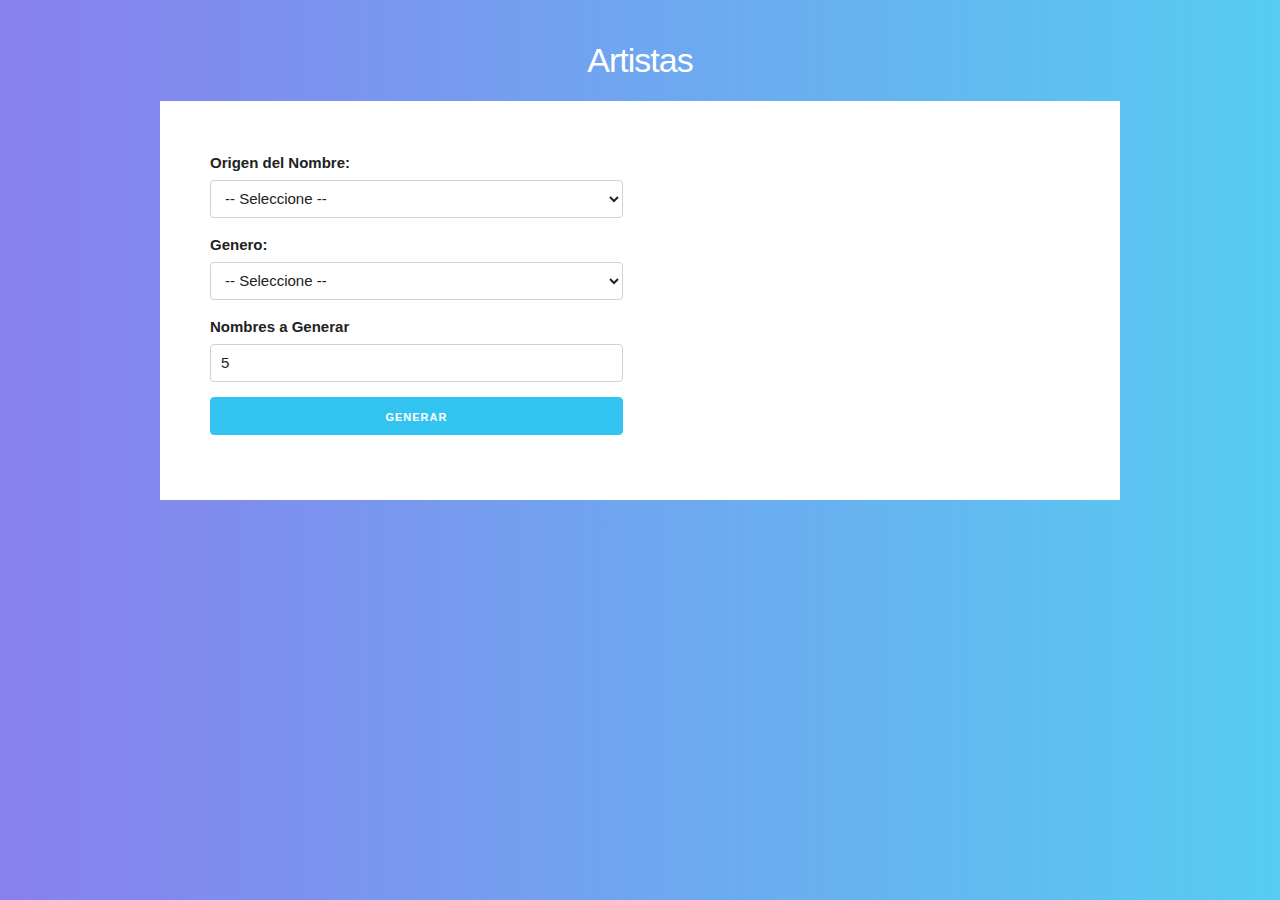
==== Artistas/index.html @ bcff0fc2 "En proceso de API Artistas" ====
<!DOCTYPE html>
<html lang="en">
<head>
    <meta charset="UTF-8">
    <meta name="viewport" content="width=device-width, initial-scale=1.0">
    <meta http-equiv="X-UA-Compatible" content="ie=edge">
    <title>Document</title>
    <link rel="stylesheet" href="css/normalize.css">
    <link rel="stylesheet" href="css/skeleton.css">
    <link rel="stylesheet" href="css/custom.css">
</head>
<body>
    <div class="container">
        <div id="contenido" class="contenido">
            <h1>Artistas</h1>
            <form action="#" id="generar-nombre">
                <div class="row">
                    <div class="six columns">
                        <label for="origen">Origen del Nombre:</label>
                        <select class="u-full-width" id="origen">
                            <option value=''>-- Seleccione --</option>
                            <option value="argentina">Argentina</option>
                            <option value="brazil">Brasil</option>
                            <option value="colombia">Colombia</option>
                            <option value="costa rica">Costa Rica</option>
                            <option value="france">Francia</option>
                            <option value="italy">Italia</option>
                            <option value="mexico">Mexico</option>
                            <option value="portugal">Portugal</option>
                            <option value="spain">España</option>
                        </select>
                        <label for="genero">Genero:</label>
                        <select class="u-full-width" id="genero">
                                <option value=''>-- Seleccione --</option>
                                <option value="male">Hombre</option>
                                <option value="female">Mujer</option>
                        </select>
                        <label>Nombres a Generar</label>
                        <input type="number" id="numero" class="u-full-width" min="5" max="15" value="5">
                        <input class="button-primary u-full-width" type="submit" value="Generar">
                    </div>

                    <div class="six columns">
                        <div id="resultado"></div>
                    </div>
                </div>
                
            </form>
        </div>
    </div>
    
    <script src="js/app.js"></script>
</body>
</html>
---- Artistas/css/skeleton.css ----
/*
* Skeleton V2.0.4
* Copyright 2014, Dave Gamache
* www.getskeleton.com
* Free to use under the MIT license.
* http://www.opensource.org/licenses/mit-license.php
* 12/29/2014
*/


/* Table of contents
––––––––––––––––––––––––––––––––––––––––––––––––––
- Grid
- Base Styles
- Typography
- Links
- Buttons
- Forms
- Lists
- Code
- Tables
- Spacing
- Utilities
- Clearing
- Media Queries
*/


/* Grid
–––––––––––––––––––––––––––––––––––––––––––––––––– */
.container {
  position: relative;
  width: 100%;
  max-width: 960px;
  margin: 0 auto;
  padding: 0 20px;
  box-sizing: border-box; }
.column,
.columns {
  width: 100%;
  float: left;
  box-sizing: border-box; }

/* For devices larger than 400px */
@media (min-width: 400px) {
  .container {
    width: 85%;
    padding: 0; }
}

/* For devices larger than 550px */
@media (min-width: 550px) {
  .container {
    width: 80%; }
  .column,
  .columns {
    margin-left: 4%; }
  .column:first-child,
  .columns:first-child {
    margin-left: 0; }

  .one.column,
  .one.columns                    { width: 4.66666666667%; }
  .two.columns                    { width: 13.3333333333%; }
  .three.columns                  { width: 22%;            }
  .four.columns                   { width: 30.6666666667%; }
  .five.columns                   { width: 39.3333333333%; }
  .six.columns                    { width: 48%;            }
  .seven.columns                  { width: 56.6666666667%; }
  .eight.columns                  { width: 65.3333333333%; }
  .nine.columns                   { width: 74.0%;          }
  .ten.columns                    { width: 82.6666666667%; }
  .eleven.columns                 { width: 91.3333333333%; }
  .twelve.columns                 { width: 100%; margin-left: 0; }

  .one-third.column               { width: 30.6666666667%; }
  .two-thirds.column              { width: 65.3333333333%; }

  .one-half.column                { width: 48%; }

  /* Offsets */
  .offset-by-one.column,
  .offset-by-one.columns          { margin-left: 8.66666666667%; }
  .offset-by-two.column,
  .offset-by-two.columns          { margin-left: 17.3333333333%; }
  .offset-by-three.column,
  .offset-by-three.columns        { margin-left: 26%;            }
  .offset-by-four.column,
  .offset-by-four.columns         { margin-left: 34.6666666667%; }
  .offset-by-five.column,
  .offset-by-five.columns         { margin-left: 43.3333333333%; }
  .offset-by-six.column,
  .offset-by-six.columns          { margin-left: 52%;            }
  .offset-by-seven.column,
  .offset-by-seven.columns        { margin-left: 60.6666666667%; }
  .offset-by-eight.column,
  .offset-by-eight.columns        { margin-left: 69.3333333333%; }
  .offset-by-nine.column,
  .offset-by-nine.columns         { margin-left: 78.0%;          }
  .offset-by-ten.column,
  .offset-by-ten.columns          { margin-left: 86.6666666667%; }
  .offset-by-eleven.column,
  .offset-by-eleven.columns       { margin-left: 95.3333333333%; }

  .offset-by-one-third.column,
  .offset-by-one-third.columns    { margin-left: 34.6666666667%; }
  .offset-by-two-thirds.column,
  .offset-by-two-thirds.columns   { margin-left: 69.3333333333%; }

  .offset-by-one-half.column,
  .offset-by-one-half.columns     { margin-left: 52%; }

}


/* Base Styles
–––––––––––––––––––––––––––––––––––––––––––––––––– */
/* NOTE
html is set to 62.5% so that all the REM measurements throughout Skeleton
are based on 10px sizing. So basically 1.5rem = 15px :) */
html {
  font-size: 62.5%; }
body {
  font-size: 1.5em; /* currently ems cause chrome bug misinterpreting rems on body element */
  line-height: 1.6;
  font-weight: 400;
  font-family: "Raleway", "HelveticaNeue", "Helvetica Neue", Helvetica, Arial, sans-serif;
  color: #222; }


/* Typography
–––––––––––––––––––––––––––––––––––––––––––––––––– */
h1, h2, h3, h4, h5, h6 {
  margin-top: 0;
  margin-bottom: 2rem;
  font-weight: 300; }
h1 { font-size: 4.0rem; line-height: 1.2;  letter-spacing: -.1rem;}
h2 { font-size: 3.6rem; line-height: 1.25; letter-spacing: -.1rem; }
h3 { font-size: 3.0rem; line-height: 1.3;  letter-spacing: -.1rem; }
h4 { font-size: 2.4rem; line-height: 1.35; letter-spacing: -.08rem; }
h5 { font-size: 1.8rem; line-height: 1.5;  letter-spacing: -.05rem; }
h6 { font-size: 1.5rem; line-height: 1.6;  letter-spacing: 0; }

/* Larger than phablet */
@media (min-width: 550px) {
  h1 { font-size: 5.0rem; }
  h2 { font-size: 4.2rem; }
  h3 { font-size: 3.6rem; }
  h4 { font-size: 3.0rem; }
  h5 { font-size: 2.4rem; }
  h6 { font-size: 1.5rem; }
}

p {
  margin-top: 0; }


/* Links
–––––––––––––––––––––––––––––––––––––––––––––––––– */
a {
  color: #1EAEDB; }
a:hover {
  color: #0FA0CE; }


/* Buttons
–––––––––––––––––––––––––––––––––––––––––––––––––– */
.button,
button,
input[type="submit"],
input[type="reset"],
input[type="button"] {
  display: inline-block;
  height: 38px;
  padding: 0 30px;
  color: #555;
  text-align: center;
  font-size: 11px;
  font-weight: 600;
  line-height: 38px;
  letter-spacing: .1rem;
  text-transform: uppercase;
  text-decoration: none;
  white-space: nowrap;
  background-color: transparent;
  border-radius: 4px;
  border: 1px solid #bbb;
  cursor: pointer;
  box-sizing: border-box; }
.button:hover,
button:hover,
input[type="submit"]:hover,
input[type="reset"]:hover,
input[type="button"]:hover,
.button:focus,
button:focus,
input[type="submit"]:focus,
input[type="reset"]:focus,
input[type="button"]:focus {
  color: #333;
  border-color: #888;
  outline: 0; }
.button.button-primary,
button.button-primary,
input[type="submit"].button-primary,
input[type="reset"].button-primary,
input[type="button"].button-primary {
  color: #FFF;
  background-color: #33C3F0;
  border-color: #33C3F0; }
.button.button-primary:hover,
button.button-primary:hover,
input[type="submit"].button-primary:hover,
input[type="reset"].button-primary:hover,
input[type="button"].button-primary:hover,
.button.button-primary:focus,
button.button-primary:focus,
input[type="submit"].button-primary:focus,
input[type="reset"].button-primary:focus,
input[type="button"].button-primary:focus {
  color: #FFF;
  background-color: #1EAEDB;
  border-color: #1EAEDB; }


/* Forms
–––––––––––––––––––––––––––––––––––––––––––––––––– */
input[type="email"],
input[type="number"],
input[type="search"],
input[type="text"],
input[type="tel"],
input[type="url"],
input[type="password"],
textarea,
select {
  height: 38px;
  padding: 6px 10px; /* The 6px vertically centers text on FF, ignored by Webkit */
  background-color: #fff;
  border: 1px solid #D1D1D1;
  border-radius: 4px;
  box-shadow: none;
  box-sizing: border-box; }
/* Removes awkward default styles on some inputs for iOS */
input[type="email"],
input[type="number"],
input[type="search"],
input[type="text"],
input[type="tel"],
input[type="url"],
input[type="password"],
textarea {
  -webkit-appearance: none;
     -moz-appearance: none;
          appearance: none; }
textarea {
  min-height: 65px;
  padding-top: 6px;
  padding-bottom: 6px; }
input[type="email"]:focus,
input[type="number"]:focus,
input[type="search"]:focus,
input[type="text"]:focus,
input[type="tel"]:focus,
input[type="url"]:focus,
input[type="password"]:focus,
textarea:focus,
select:focus {
  border: 1px solid #33C3F0;
  outline: 0; }
label,
legend {
  display: block;
  margin-bottom: .5rem;
  font-weight: 600; }
fieldset {
  padding: 0;
  border-width: 0; }
input[type="checkbox"],
input[type="radio"] {
  display: inline; }
label > .label-body {
  display: inline-block;
  margin-left: .5rem;
  font-weight: normal; }


/* Lists
–––––––––––––––––––––––––––––––––––––––––––––––––– */
ul {
  list-style: circle inside; }
ol {
  list-style: decimal inside; }
ol, ul {
  padding-left: 0;
  margin-top: 0; }
ul ul,
ul ol,
ol ol,
ol ul {
  margin: 1.5rem 0 1.5rem 3rem;
  font-size: 90%; }
li {
  margin-bottom: 1rem; }


/* Code
–––––––––––––––––––––––––––––––––––––––––––––––––– */
code {
  padding: .2rem .5rem;
  margin: 0 .2rem;
  font-size: 90%;
  white-space: nowrap;
  background: #F1F1F1;
  border: 1px solid #E1E1E1;
  border-radius: 4px; }
pre > code {
  display: block;
  padding: 1rem 1.5rem;
  white-space: pre; }


/* Tables
–––––––––––––––––––––––––––––––––––––––––––––––––– */
th,
td {
  padding: 12px 15px;
  text-align: left;
  border-bottom: 1px solid #E1E1E1; }
th:first-child,
td:first-child {
  padding-left: 0; }
th:last-child,
td:last-child {
  padding-right: 0; }


/* Spacing
–––––––––––––––––––––––––––––––––––––––––––––––––– */
button,
.button {
  margin-bottom: 1rem; }
input,
textarea,
select,
fieldset {
  margin-bottom: 1.5rem; }
pre,
blockquote,
dl,
figure,
table,
p,
ul,
ol,
form {
  margin-bottom: 2.5rem; }


/* Utilities
–––––––––––––––––––––––––––––––––––––––––––––––––– */
.u-full-width {
  width: 100%;
  box-sizing: border-box; }
.u-max-full-width {
  max-width: 100%;
  box-sizing: border-box; }
.u-pull-right {
  float: right; }
.u-pull-left {
  float: left; }


/* Misc
–––––––––––––––––––––––––––––––––––––––––––––––––– */
hr {
  margin-top: 3rem;
  margin-bottom: 3.5rem;
  border-width: 0;
  border-top: 1px solid #E1E1E1; }


/* Clearing
–––––––––––––––––––––––––––––––––––––––––––––––––– */

/* Self Clearing Goodness */
.container:after,
.row:after,
.u-cf {
  content: "";
  display: table;
  clear: both; }


/* Media Queries
–––––––––––––––––––––––––––––––––––––––––––––––––– */
/*
Note: The best way to structure the use of media queries is to create the queries
near the relevant code. For example, if you wanted to change the styles for buttons
on small devices, paste the mobile query code up in the buttons section and style it
there.
*/


/* Larger than mobile */
@media (min-width: 400px) {}

/* Larger than phablet (also point when grid becomes active) */
@media (min-width: 550px) {}

/* Larger than tablet */
@media (min-width: 750px) {}

/* Larger than desktop */
@media (min-width: 1000px) {}

/* Larger than Desktop HD */
@media (min-width: 1200px) {}
---- Artistas/css/custom.css ----
body {
    background: #56CCF2; 
    background: -webkit-linear-gradient(to right, #2F80ED, #56CCF2);  
    background: linear-gradient(to right, #8880ED, #56CCF2); 
}
.contenido {
    margin-top: 40px;
}
h1 {
    color: white;
    text-align: center;
    font-size: 34px;
}

form {
    background-color: white;
    padding: 50px;
}

.lista {
    list-style: none;
    width: 80%;
    text-align: center;
    margin: 0 auto;
    padding: 20px;
    border: 1px solid #56CCF2; 
    background: rgb(219, 246, 255); 
}
.lista li:last-child{
    margin:0;
}
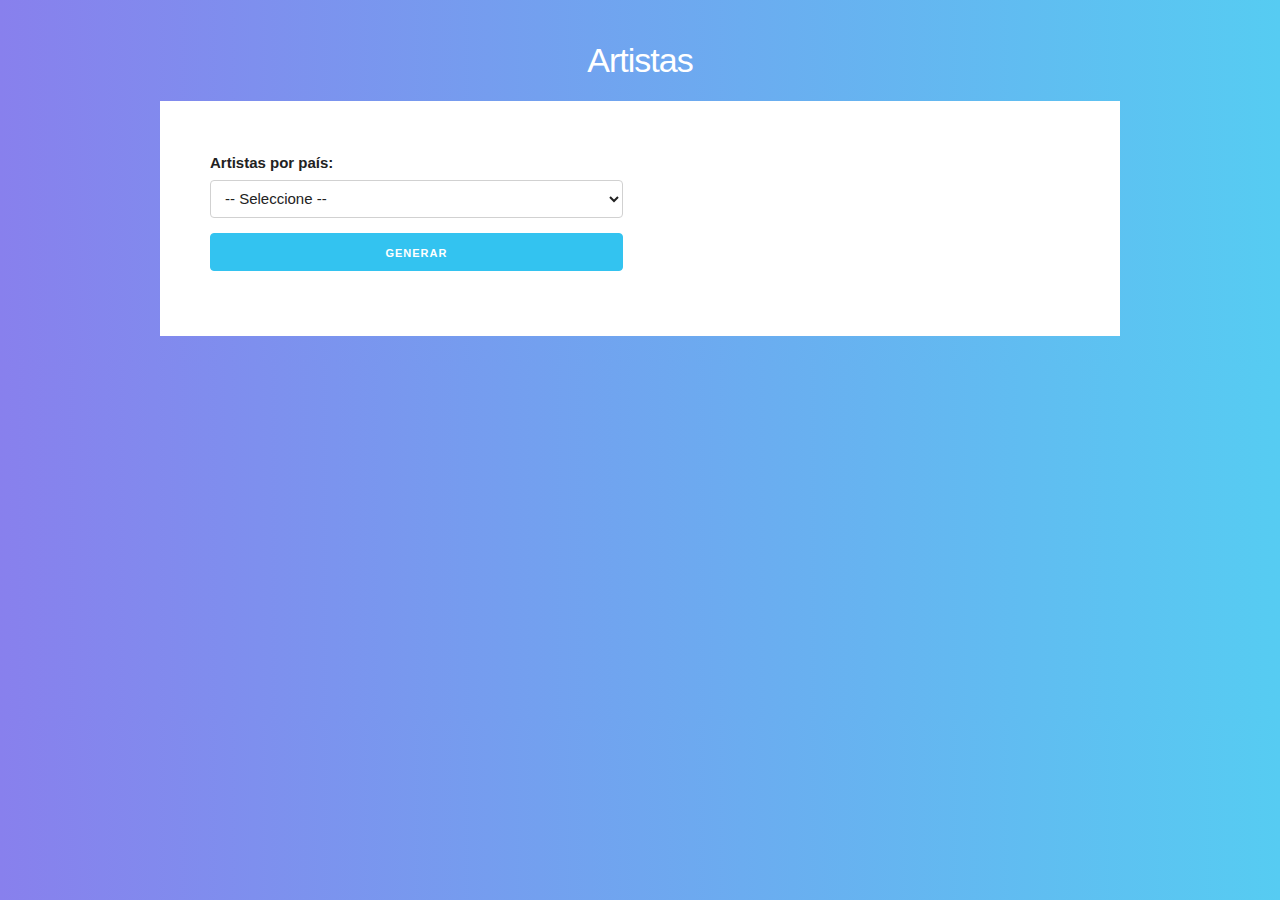
==== commit 2b2c6e9f: "Artistas terminado" ====
--- a/Artistas/index.html
+++ b/Artistas/index.html
@@ -16,7 +16,7 @@
             <form action="#" id="generar-nombre">
                 <div class="row">
                     <div class="six columns">
-                        <label for="origen">Origen del Nombre:</label>
+                        <label for="origen">Artistas por país:</label>
                         <select class="u-full-width" id="origen">
                             <option value=''>-- Seleccione --</option>
                             <option value="argentina">Argentina</option>
@@ -29,14 +29,7 @@
                             <option value="portugal">Portugal</option>
                             <option value="spain">España</option>
                         </select>
-                        <label for="genero">Genero:</label>
-                        <select class="u-full-width" id="genero">
-                                <option value=''>-- Seleccione --</option>
-                                <option value="male">Hombre</option>
-                                <option value="female">Mujer</option>
-                        </select>
-                        <label>Nombres a Generar</label>
-                        <input type="number" id="numero" class="u-full-width" min="5" max="15" value="5">
+                        
                         <input class="button-primary u-full-width" type="submit" value="Generar">
                     </div>
 
